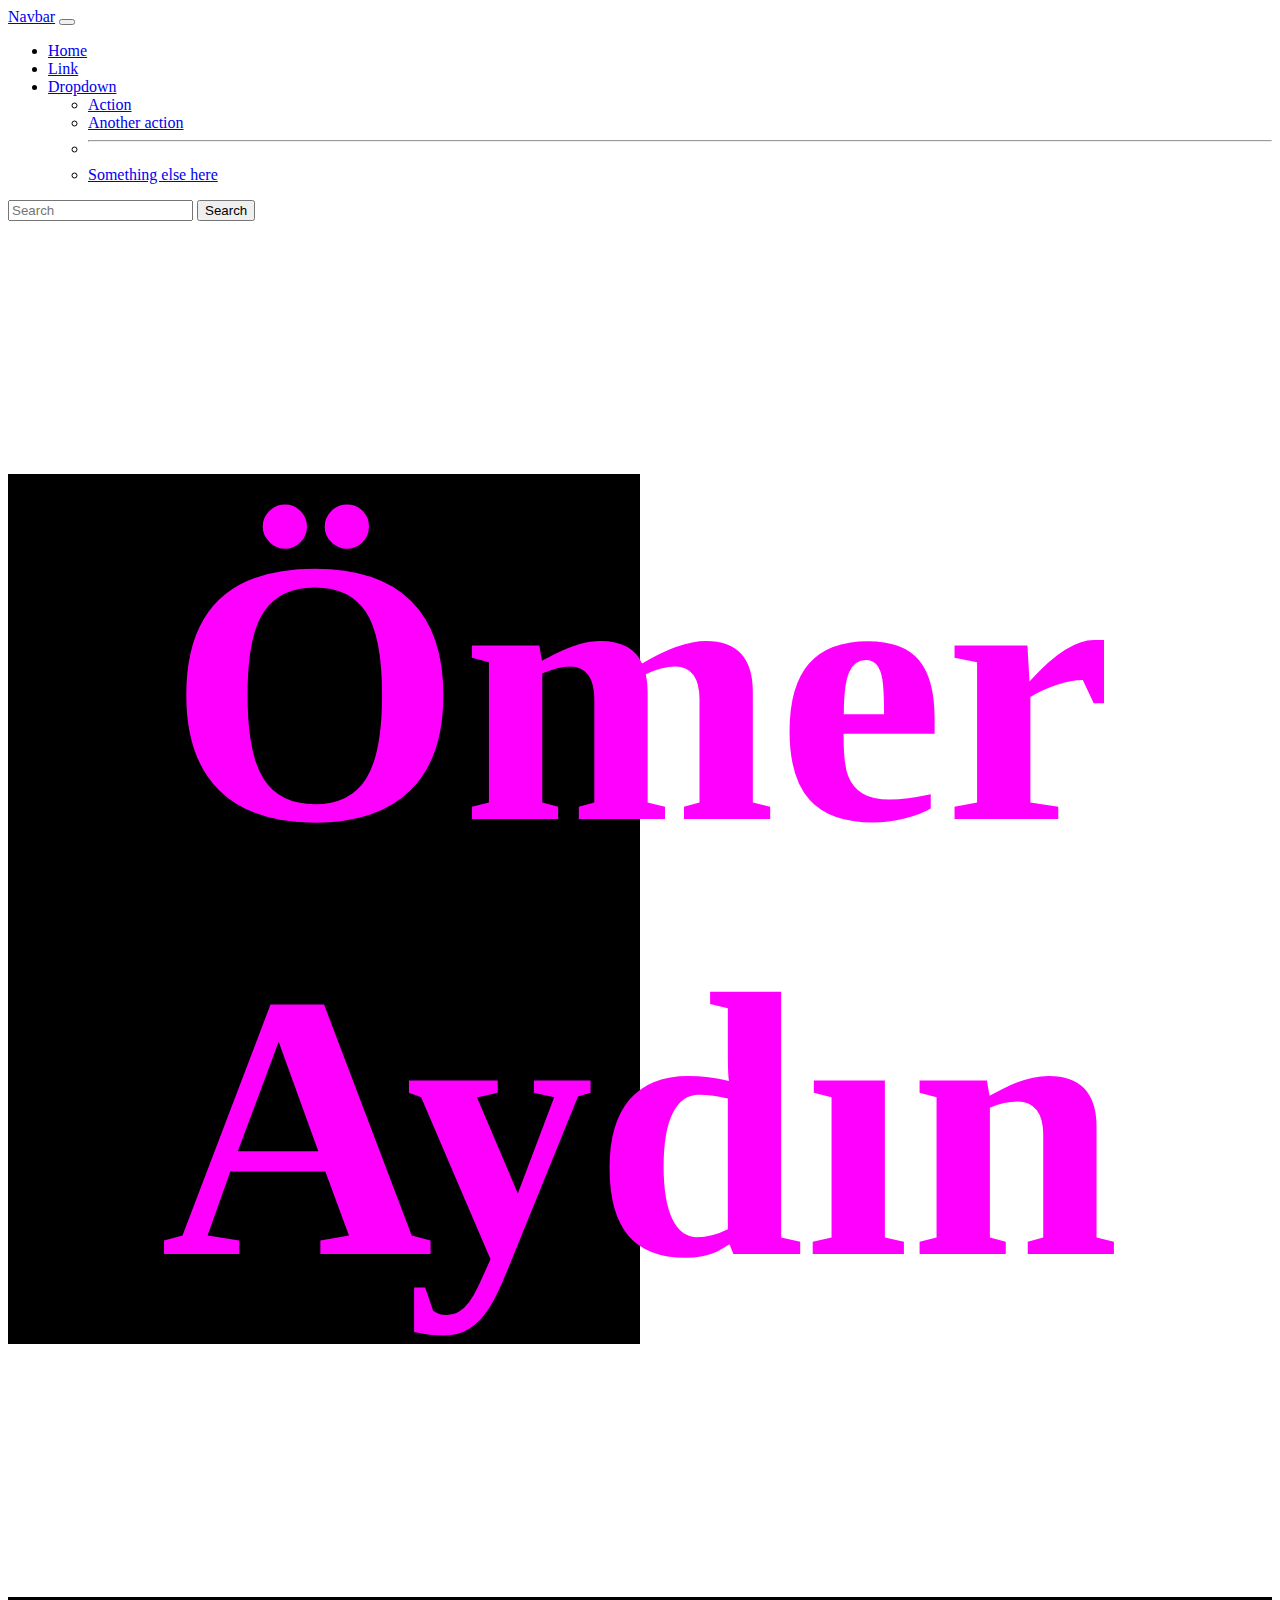
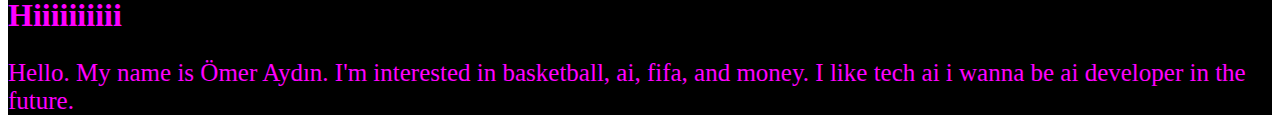
==== index.html @ cc88c391 "commit" ====
<!DOCTYPE html>
<html lang="en">
<head>
    <meta charset="UTF-8">
    <meta http-equiv="X-UA-Compatible" content="IE=edge">
    <meta name="viewport" content="width=device-width, initial-scale=1.0">
    <link rel="stylesheet" href="https://cdn.jsdelivr.net/npm/bootstrap-icons@1.8.1/font/bootstrap-icons.css">
    <link href="https://cdn.jsdelivr.net/npm/bootstrap@5.1.3/dist/css/bootstrap.min.css" rel="stylesheet" integrity="sha384-1BmE4kWBq78iYhFldvKuhfTAU6auU8tT94WrHftjDbrCEXSU1oBoqyl2QvZ6jIW3" crossorigin="anonymous">
    <link rel="stylesheet" href="style.css">
    <title>:)</title>
</head>
<body>

    <nav class="navbar navbar-expand-lg navbar-light bg-light">
        <div class="container-fluid">
          <a class="navbar-brand" href="#">Navbar</a>
          <button class="navbar-toggler" type="button" data-bs-toggle="collapse" data-bs-target="#navbarSupportedContent" aria-controls="navbarSupportedContent" aria-expanded="false" aria-label="Toggle navigation">
            <span class="navbar-toggler-icon"></span>
          </button>
          <div class="collapse navbar-collapse" id="navbarSupportedContent">
            <ul class="navbar-nav me-auto mb-2 mb-lg-0">
              <li class="nav-item">
                <a class="nav-link active" aria-current="page" href="#">Home</a>
              </li>
              <li class="nav-item">
                <a class="nav-link" href="#">Link</a>
              </li>
              <li class="nav-item dropdown">
                <a class="nav-link dropdown-toggle" href="#" id="navbarDropdown" role="button" data-bs-toggle="dropdown" aria-expanded="false">
                  Dropdown
                </a>
                <ul class="dropdown-menu" aria-labelledby="navbarDropdown">
                  <li><a class="dropdown-item" href="#">Action</a></li>
                  <li><a class="dropdown-item" href="#">Another action</a></li>
                  <li><hr class="dropdown-divider"></li>
                  <li><a class="dropdown-item" href="#">Something else here</a></li>
                </ul>
              </li>
            </ul>
            <form class="d-flex">
              <input class="form-control me-2" type="search" placeholder="Search" aria-label="Search">
              <button class="btn btn-outline-success" type="submit">Search</button>
            </form>
          </div>
        </div>
      </nav>




      <section class="p-2 bw">
        <h1 class="big">Ömer <br>
            Aydın
        </h1>
      </section>




      <section class="home b p-2">
        <h1 class="red">Hiiiiiiiiii</h1>
        <p class="red two">
            Hello.
            My name is Ömer Aydın.
            I'm interested in basketball, ai, fifa, and money. I like tech ai i wanna be ai developer in the future.
        </p1>
      </section>



      


    <script
        src="https://cdn.jsdelivr.net/npm/bootstrap@5.1.3/dist/js/bootstrap.bundle.min.js"
        integrity="sha384-ka7Sk0Gln4gmtz2MlQnikT1wXgYsOg+OMhuP+IlRH9sENBO0LRn5q+8nbTov4+1p"
        crossorigin="anonymous">
    </script>
</body>
</html>
---- style.css ----
.normal {
    margin-bottom: 0;
}
.one {
    margin: 5px;
}
.btn-grid {
    display: grid;
    grid-template-columns: repeat(10, 1fr);
}
@media only screen and (max-width: 750px){
    .btn-grid {
        display: grid;
        grid-template-columns: repeat(5, 1fr);
    }
}
.bw {
    background: linear-gradient(to right, rgb(0, 0, 0) 50%, rgb(255, 255, 255) 50%);
    margin: 0px;
}
.wb {
    background: linear-gradient(to right, rgb(255, 255, 255) 50%, rgb(0, 0, 0) 50%);
    margin: 0px;
}
.red {
    color: magenta;
}
.b {
    background-color: black;
}
.w {
    background-color: #fff;
}
.big {
    font-size: 10cm;
    text-align: center;
    color: magenta;
    text-shadow: #fff;
}
@media only screen and (max-width: 950px) {
    .big {
        font-size: 5cm;
    }
}
.two {
    font-size: 25px;
}
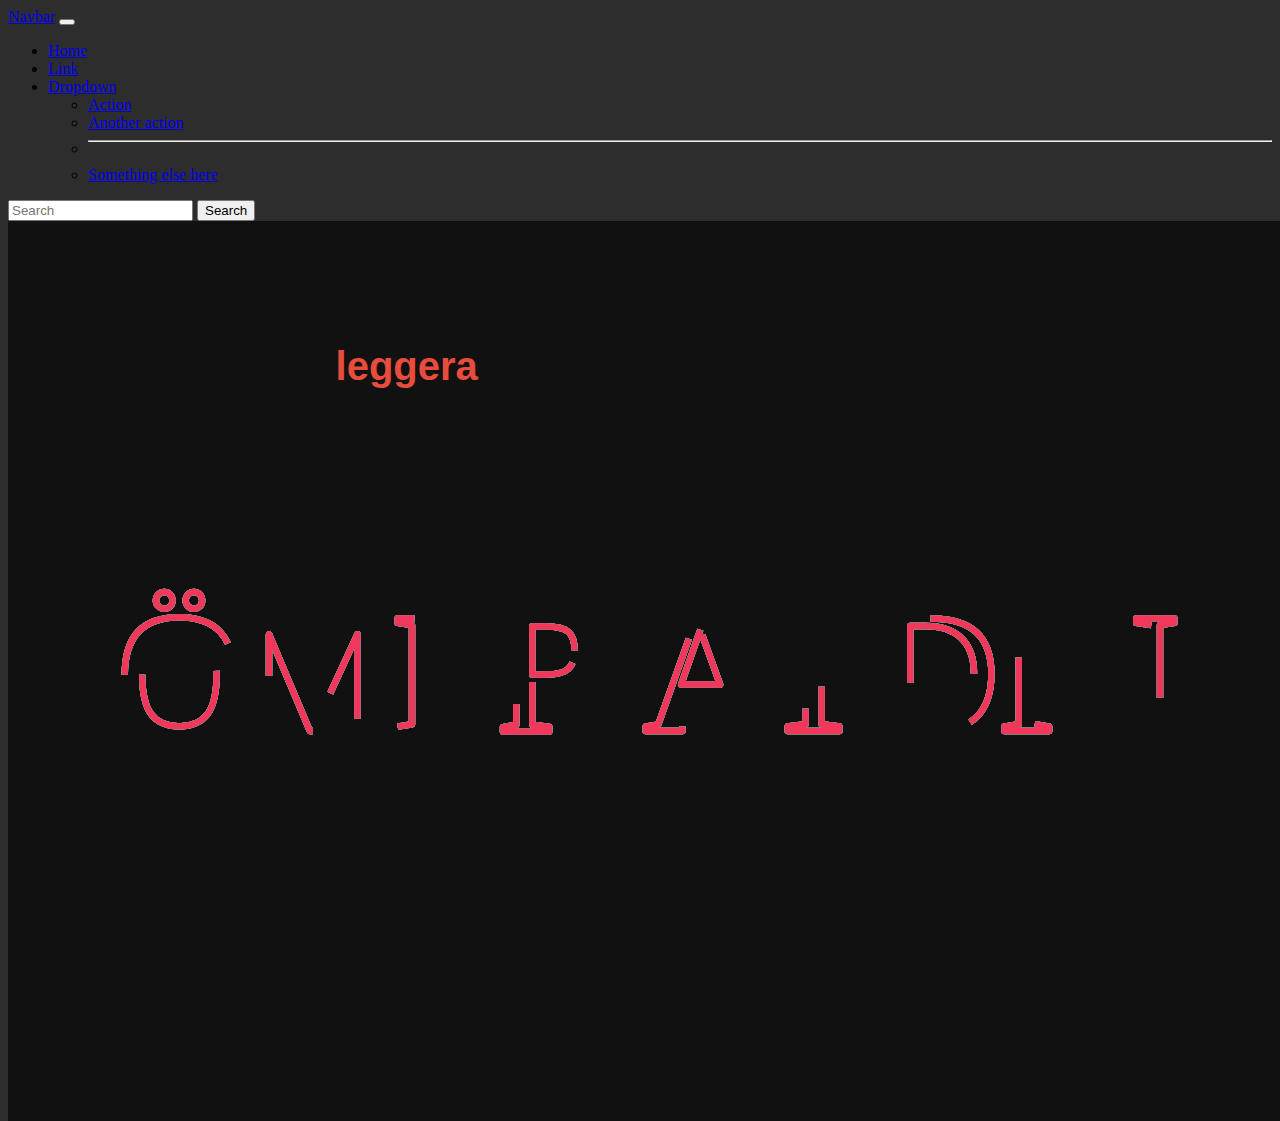
==== commit b73111ac: "best commit ever" ====
--- a/index.html
+++ b/index.html
@@ -46,30 +46,37 @@
       </nav>
 
 
+      
+
+      
+<svg class="hi" viewBox="0 0 600 300">
+  <!-- Symbol-->
+  <symbol id="s-text">
+    <text text-anchor="middle" x="50%" y="50%" dy=".35em">Ömer Aydın</text>
+  </symbol>
+  <!-- Duplicate symbols-->
+  <use class="text" xlink:href="#s-text"></use>
+  <use class="text" xlink:href="#s-text"></use>
+  <use class="text" xlink:href="#s-text"></use>
+  <use class="text" xlink:href="#s-text"></use>
+  <use class="text" xlink:href="#s-text"></use>
+</svg>
 
 
-      <section class="p-2 bw">
-        <h1 class="big">Ömer <br>
-            Aydın
-        </h1>
-      </section>
+<div class="Iam">
 
-
-
-
-      <section class="home b p-2">
-        <h1 class="red">Hiiiiiiiiii</h1>
-        <p class="red two">
-            Hello.
-            My name is Ömer Aydın.
-            I'm interested in basketball, ai, fifa, and money. I like tech ai i wanna be ai developer in the future.
-        </p1>
-      </section>
-
-
-
-      
-
+  <p>This is</p>
+  <b>
+    <div class="innerIam">
+      leggera<br /> 
+      a theme in progress<br />
+      built on bootstrap<br />
+      how I learn stuff<br />
+      how we do it
+      </div>
+  </b>
+  
+  </div>
 
     <script
         src="https://cdn.jsdelivr.net/npm/bootstrap@5.1.3/dist/js/bootstrap.bundle.min.js"
--- a/style.css
+++ b/style.css
@@ -39,9 +39,193 @@
 }
 @media only screen and (max-width: 950px) {
     .big {
-        font-size: 5cm;
+        font-size: 4cm;
     }
 }
 .two {
     font-size: 25px;
-}+}
+u {
+    font-size: 72px;
+  background: -webkit-linear-gradient(#eee, #333);
+  -webkit-background-clip: text;
+  -webkit-text-fill-color: transparent;
+}
+
+
+
+
+
+
+
+
+
+
+
+
+
+
+
+
+
+
+
+    /* Main styles */
+@import url(https://fonts.googleapis.com/css?family=Open+Sans:800);
+  .text {
+  fill: none;
+  stroke-width: 3;
+  stroke-linejoin: round;
+  stroke-dasharray: 70 330;
+  stroke-dashoffset: 0;
+  -webkit-animation: stroke 6s infinite linear;
+  animation: stroke 6s infinite linear;
+}
+.text:nth-child(5n+1) {
+  stroke: #F2385A;
+  -webkit-animation-delay: -1.2s;
+  animation-delay: -1.2s;
+}
+.text:nth-child(5n+2) {
+  stroke: #F5A503;
+  -webkit-animation-delay: -2.4s;
+  animation-delay: -2.4s;
+}
+.text:nth-child(5n+3) {
+  stroke: #E9F1DF;
+  -webkit-animation-delay: -3.6s;
+  animation-delay: -3.6s;
+}
+.text:nth-child(5n+4) {
+  stroke: #56D9CD;
+  -webkit-animation-delay: -4.8s;
+  animation-delay: -4.8s;
+}
+.text:nth-child(5n+5) {
+  stroke: #3AA1BF;
+  -webkit-animation-delay: -6s;
+  animation-delay: -6s;
+}
+
+@-webkit-keyframes stroke {
+  100% {
+    stroke-dashoffset: -400;
+  }
+}
+@keyframes stroke {
+  100% {
+    stroke-dashoffset: -400;
+  }
+}
+/* Other styles */
+html, .hi {
+  height: 100%;
+}
+
+.hi {
+  background: #111;
+  background-size: 0.2em 100%;
+  font: 5em/1 Open Sans, Impact;
+  text-transform: uppercase;
+  margin: 0;
+}
+
+svg {
+  position: absolute;
+  width: 100%;
+  height: 100%;
+}
+
+
+
+
+
+
+
+
+
+body {
+    background: #2d2d2d;
+  }
+  
+  .Iam {
+    padding: 2em 5em;
+    font: normal 40px/50px Montserrat, sans-serif;
+    color: #999;
+  }
+  .Iam p {
+    height: 50px;
+    float: left;
+    margin-right: 0.3em;
+  }
+  .Iam b {
+    float: left;
+    overflow: hidden;
+    position: relative;
+    height: 50px;
+    top: 40px;
+  }
+  .Iam .innerIam {
+    display: inline-block;
+    color: #e74c3c;
+    position: relative;
+    white-space: nowrap;
+    top: 0;
+    left: 0;
+  
+  
+  /*animation*/
+  -webkit-animation:move 5s;
+     -moz-animation:move 5s;
+      -ms-animation:move 5s;
+       -o-animation:move 5s;
+          animation:move 5s;
+  /*animation-iteration-count*/
+  -webkit-animation-iteration-count:infinite;
+     -moz-animation-iteration-count:infinite;
+      -ms-animation-iteration-count:infinite;
+       -o-animation-iteration-count:infinite;
+          animation-iteration-count:infinite;
+  /*animation-delay*/
+  -webkit-animation-delay:1s;
+     -moz-animation-delay:1s;
+      -ms-animation-delay:1s;
+       -o-animation-delay:1s;
+          animation-delay:1s;
+  }
+  @keyframes move{
+  0%  { top: 0px; }
+  20% { top: -50px; }
+  40% { top: -100px; }
+  60% { top: -150px; }
+  80% { top: -200px; }
+  }
+  
+  @-webkit-keyframes move {
+      0%  { top: 0px; }
+      20% { top: -50px; }
+      40% { top: -100px; }
+      60% { top: -150px; }
+      80% { top: -200px; }
+  }
+  @-moz-keyframes move {
+      0%  { top: 0px; }
+      20% { top: -50px; }
+      40% { top: -100px; }
+      60% { top: -150px; }
+      80% { top: -200px; }
+  }
+  @-o-keyframes move {
+      0%  { top: 0px; }
+      20% { top: -50px; }
+      40% { top: -100px; }
+      60% { top: -150px; }
+      80% { top: -200px; }
+  }
+  @keyframes move {
+      0%  { top: 0px; }
+      20% { top: -50px; }
+      40% { top: -100px; }
+      60% { top: -150px; }
+      80% { top: -200px; }
+  }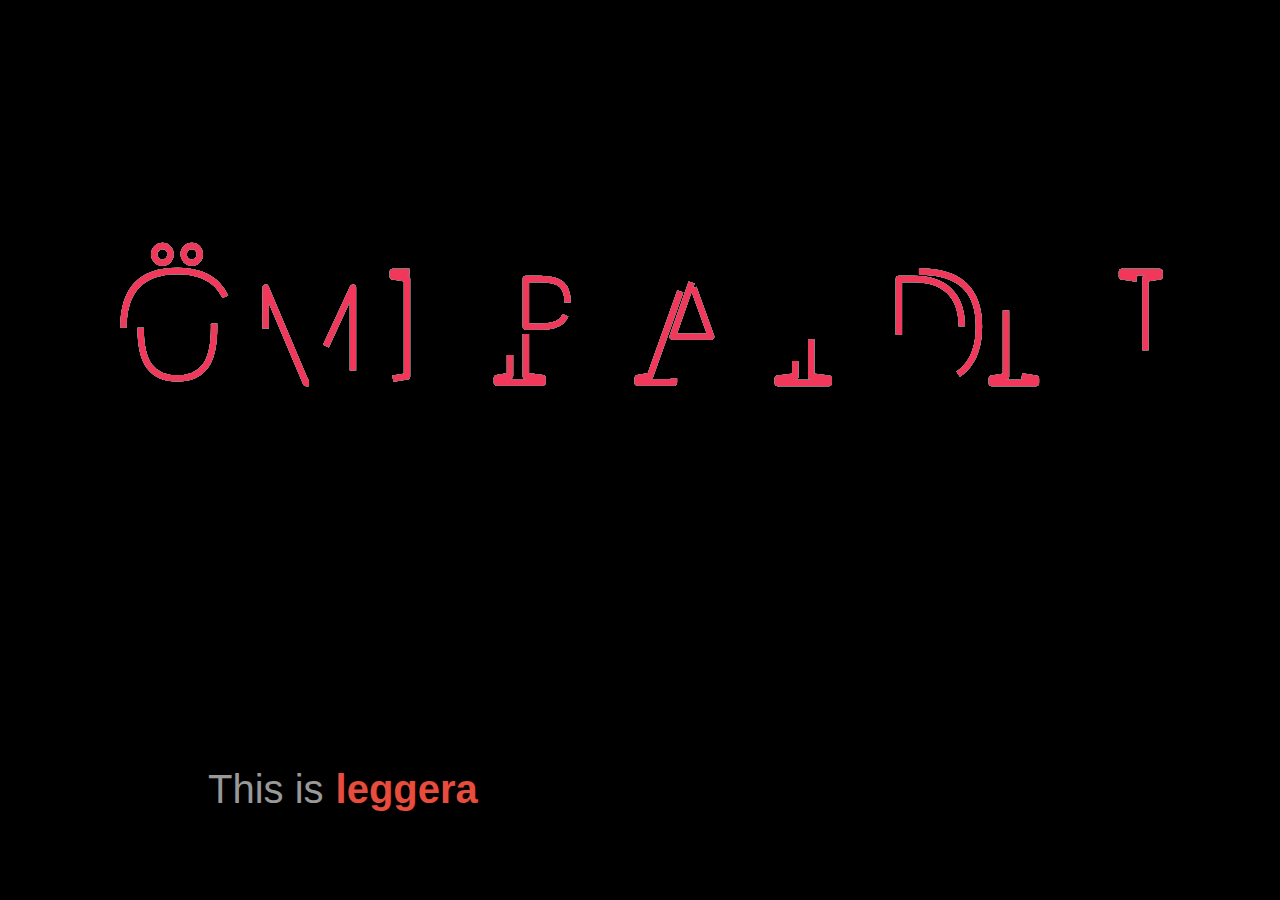
==== commit 5dec37fa: "hii" ====
--- a/index.html
+++ b/index.html
@@ -11,39 +11,7 @@
 </head>
 <body>
 
-    <nav class="navbar navbar-expand-lg navbar-light bg-light">
-        <div class="container-fluid">
-          <a class="navbar-brand" href="#">Navbar</a>
-          <button class="navbar-toggler" type="button" data-bs-toggle="collapse" data-bs-target="#navbarSupportedContent" aria-controls="navbarSupportedContent" aria-expanded="false" aria-label="Toggle navigation">
-            <span class="navbar-toggler-icon"></span>
-          </button>
-          <div class="collapse navbar-collapse" id="navbarSupportedContent">
-            <ul class="navbar-nav me-auto mb-2 mb-lg-0">
-              <li class="nav-item">
-                <a class="nav-link active" aria-current="page" href="#">Home</a>
-              </li>
-              <li class="nav-item">
-                <a class="nav-link" href="#">Link</a>
-              </li>
-              <li class="nav-item dropdown">
-                <a class="nav-link dropdown-toggle" href="#" id="navbarDropdown" role="button" data-bs-toggle="dropdown" aria-expanded="false">
-                  Dropdown
-                </a>
-                <ul class="dropdown-menu" aria-labelledby="navbarDropdown">
-                  <li><a class="dropdown-item" href="#">Action</a></li>
-                  <li><a class="dropdown-item" href="#">Another action</a></li>
-                  <li><hr class="dropdown-divider"></li>
-                  <li><a class="dropdown-item" href="#">Something else here</a></li>
-                </ul>
-              </li>
-            </ul>
-            <form class="d-flex">
-              <input class="form-control me-2" type="search" placeholder="Search" aria-label="Search">
-              <button class="btn btn-outline-success" type="submit">Search</button>
-            </form>
-          </div>
-        </div>
-      </nav>
+    
 
 
       
@@ -52,7 +20,7 @@
 <svg class="hi" viewBox="0 0 600 300">
   <!-- Symbol-->
   <symbol id="s-text">
-    <text text-anchor="middle" x="50%" y="50%" dy=".35em">Ömer Aydın</text>
+    <text class="hui" text-anchor="middle" x="50%" y="50%" dy=".35em">Ömer Aydın</text>
   </symbol>
   <!-- Duplicate symbols-->
   <use class="text" xlink:href="#s-text"></use>
--- a/style.css
+++ b/style.css
@@ -54,7 +54,9 @@
 
 
 
-
+.ui {
+    color: #e74c3c;
+}
 
 
 
@@ -123,7 +125,7 @@
 }
 
 .hi {
-  background: #111;
+  background: rgb(0, 0, 0);
   background-size: 0.2em 100%;
   font: 5em/1 Open Sans, Impact;
   text-transform: uppercase;
@@ -131,7 +133,8 @@
 }
 
 svg {
-  position: absolute;
+    margin-top: 5px;
+  position: center;
   width: 100%;
   height: 100%;
 }
@@ -140,12 +143,8 @@
 
 
 
-
-
-
-
 body {
-    background: #2d2d2d;
+    background: #000000;
   }
   
   .Iam {
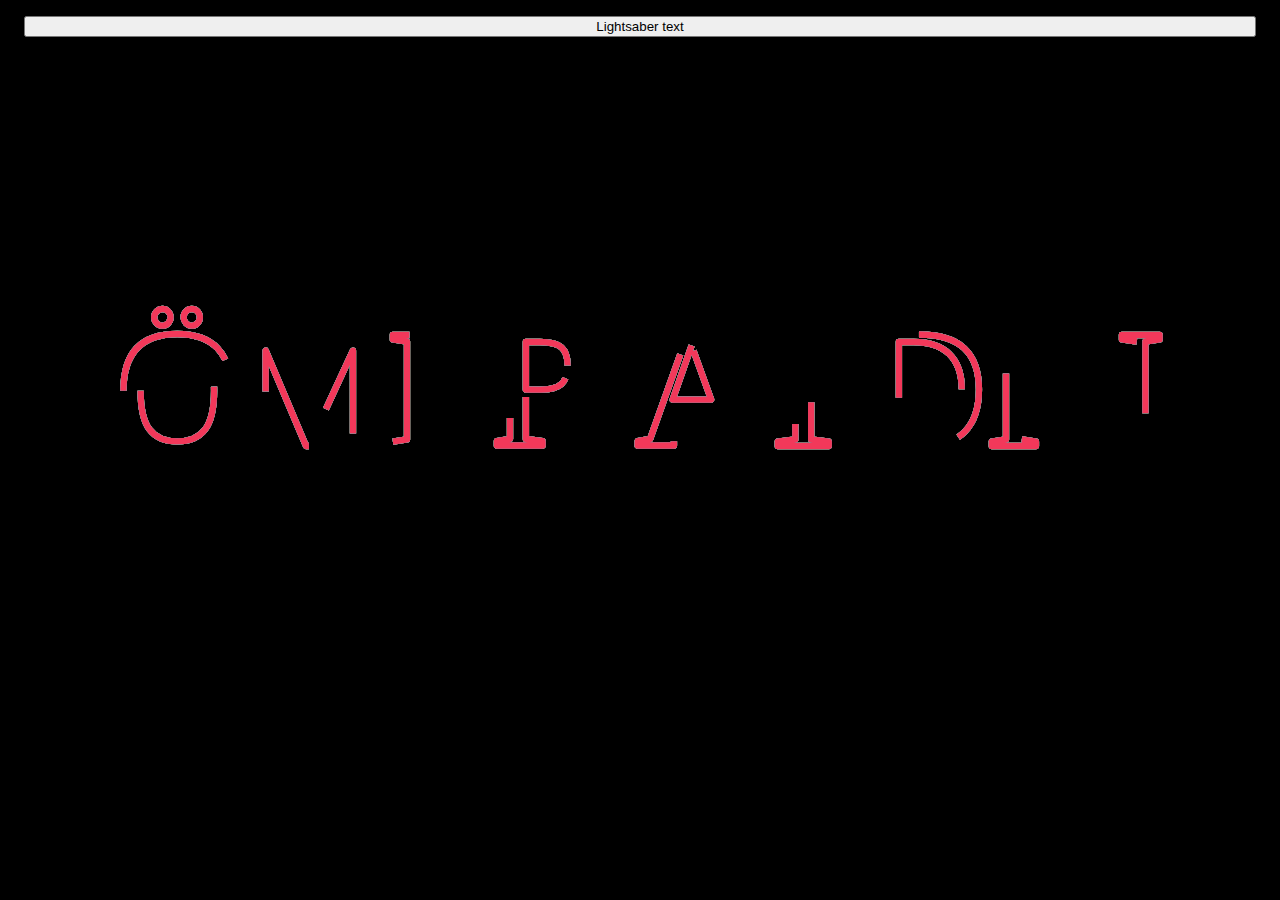
==== commit bce99260: "commmmmmit" ====
--- a/index.html
+++ b/index.html
@@ -10,13 +10,18 @@
     <title>:)</title>
 </head>
 <body>
-
+  <script type="text/javascript" src="style.js"></script>
     
 
 
-      
+      <section class="ehm">
+        <button href="#index.html" class="btn uo bg-light">
+          Lightsaber text
+        </button>
+        bu
+      </section>
 
-      
+ <section class="p-2">    
 <svg class="hi" viewBox="0 0 600 300">
   <!-- Symbol-->
   <symbol id="s-text">
@@ -29,22 +34,11 @@
   <use class="text" xlink:href="#s-text"></use>
   <use class="text" xlink:href="#s-text"></use>
 </svg>
+ </section> 
 
 
-<div class="Iam">
 
-  <p>This is</p>
-  <b>
-    <div class="innerIam">
-      leggera<br /> 
-      a theme in progress<br />
-      built on bootstrap<br />
-      how I learn stuff<br />
-      how we do it
-      </div>
-  </b>
-  
-  </div>
+
 
     <script
         src="https://cdn.jsdelivr.net/npm/bootstrap@5.1.3/dist/js/bootstrap.bundle.min.js"
--- a/style.css
+++ b/style.css
@@ -45,21 +45,15 @@
 .two {
     font-size: 25px;
 }
-u {
-    font-size: 72px;
-  background: -webkit-linear-gradient(#eee, #333);
-  -webkit-background-clip: text;
-  -webkit-text-fill-color: transparent;
+.uo {
+    margin: 1fr;
 }
 
-
-
-.ui {
-    color: #e74c3c;
+.ehm {
+    display: grid;
+    grid-template-columns: auto;
+    margin: 16px;
 }
-
-
-
 
 
 
@@ -139,92 +133,9 @@
   height: 100%;
 }
 
+body {
+    background-color: rgb(0, 0, 0);
+}
 
 
 
-
-body {
-    background: #000000;
-  }
-  
-  .Iam {
-    padding: 2em 5em;
-    font: normal 40px/50px Montserrat, sans-serif;
-    color: #999;
-  }
-  .Iam p {
-    height: 50px;
-    float: left;
-    margin-right: 0.3em;
-  }
-  .Iam b {
-    float: left;
-    overflow: hidden;
-    position: relative;
-    height: 50px;
-    top: 40px;
-  }
-  .Iam .innerIam {
-    display: inline-block;
-    color: #e74c3c;
-    position: relative;
-    white-space: nowrap;
-    top: 0;
-    left: 0;
-  
-  
-  /*animation*/
-  -webkit-animation:move 5s;
-     -moz-animation:move 5s;
-      -ms-animation:move 5s;
-       -o-animation:move 5s;
-          animation:move 5s;
-  /*animation-iteration-count*/
-  -webkit-animation-iteration-count:infinite;
-     -moz-animation-iteration-count:infinite;
-      -ms-animation-iteration-count:infinite;
-       -o-animation-iteration-count:infinite;
-          animation-iteration-count:infinite;
-  /*animation-delay*/
-  -webkit-animation-delay:1s;
-     -moz-animation-delay:1s;
-      -ms-animation-delay:1s;
-       -o-animation-delay:1s;
-          animation-delay:1s;
-  }
-  @keyframes move{
-  0%  { top: 0px; }
-  20% { top: -50px; }
-  40% { top: -100px; }
-  60% { top: -150px; }
-  80% { top: -200px; }
-  }
-  
-  @-webkit-keyframes move {
-      0%  { top: 0px; }
-      20% { top: -50px; }
-      40% { top: -100px; }
-      60% { top: -150px; }
-      80% { top: -200px; }
-  }
-  @-moz-keyframes move {
-      0%  { top: 0px; }
-      20% { top: -50px; }
-      40% { top: -100px; }
-      60% { top: -150px; }
-      80% { top: -200px; }
-  }
-  @-o-keyframes move {
-      0%  { top: 0px; }
-      20% { top: -50px; }
-      40% { top: -100px; }
-      60% { top: -150px; }
-      80% { top: -200px; }
-  }
-  @keyframes move {
-      0%  { top: 0px; }
-      20% { top: -50px; }
-      40% { top: -100px; }
-      60% { top: -150px; }
-      80% { top: -200px; }
-  }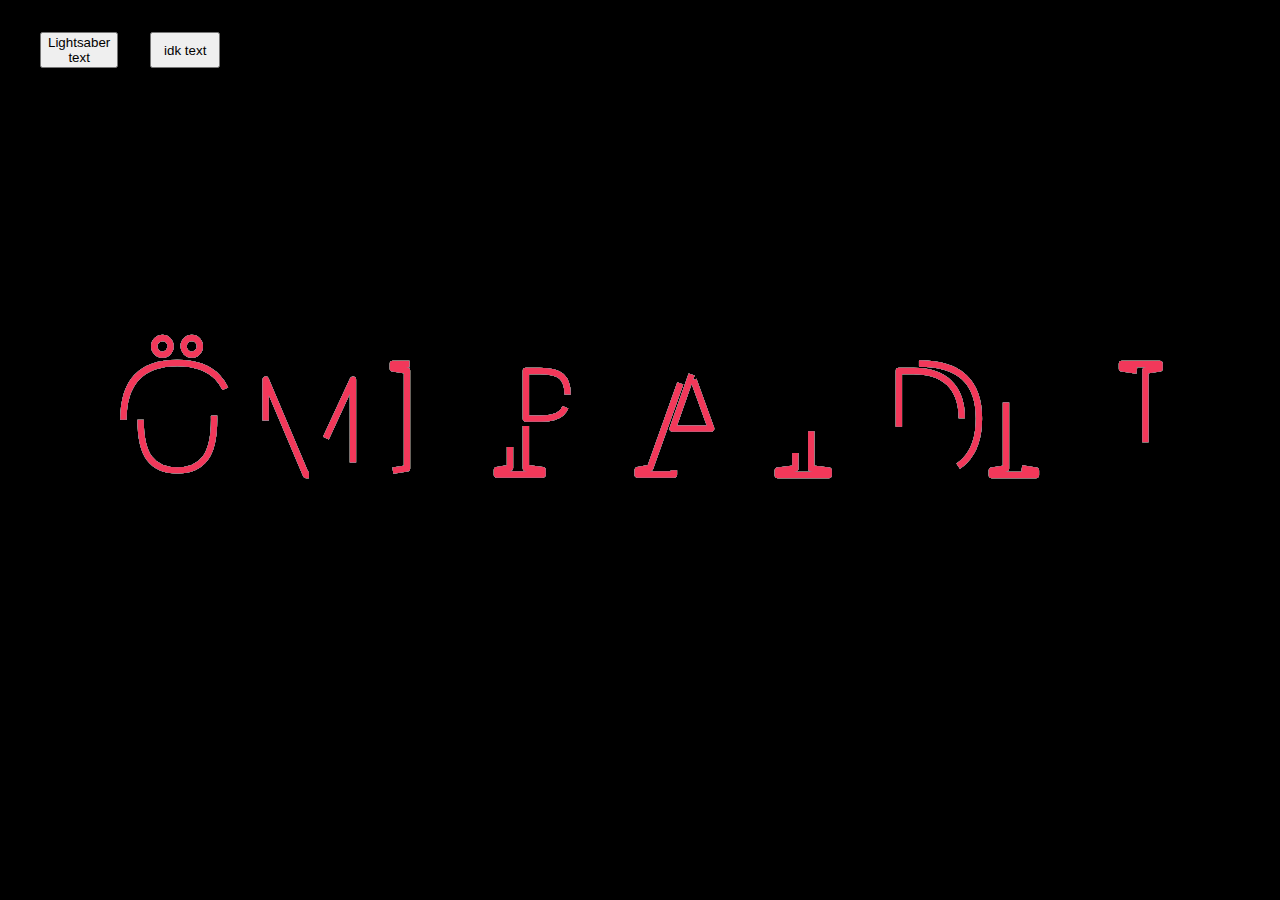
==== commit 9cda0522: "commit" ====
--- a/index.html
+++ b/index.html
@@ -15,10 +15,12 @@
 
 
       <section class="ehm">
-        <button href="#index.html" class="btn uo bg-light">
+        <button href="index.html" class="btn uo bg-light">
           Lightsaber text
         </button>
-        bu
+        <button href="index2.html" class="btn uo bg-light">
+          idk text
+        </button>
       </section>
 
  <section class="p-2">    
--- a/style.css
+++ b/style.css
@@ -46,12 +46,12 @@
     font-size: 25px;
 }
 .uo {
-    margin: 1fr;
+    margin: 16px;
 }
 
 .ehm {
     display: grid;
-    grid-template-columns: auto;
+    grid-template-columns: repeat(12, 1fr);
     margin: 16px;
 }
 
